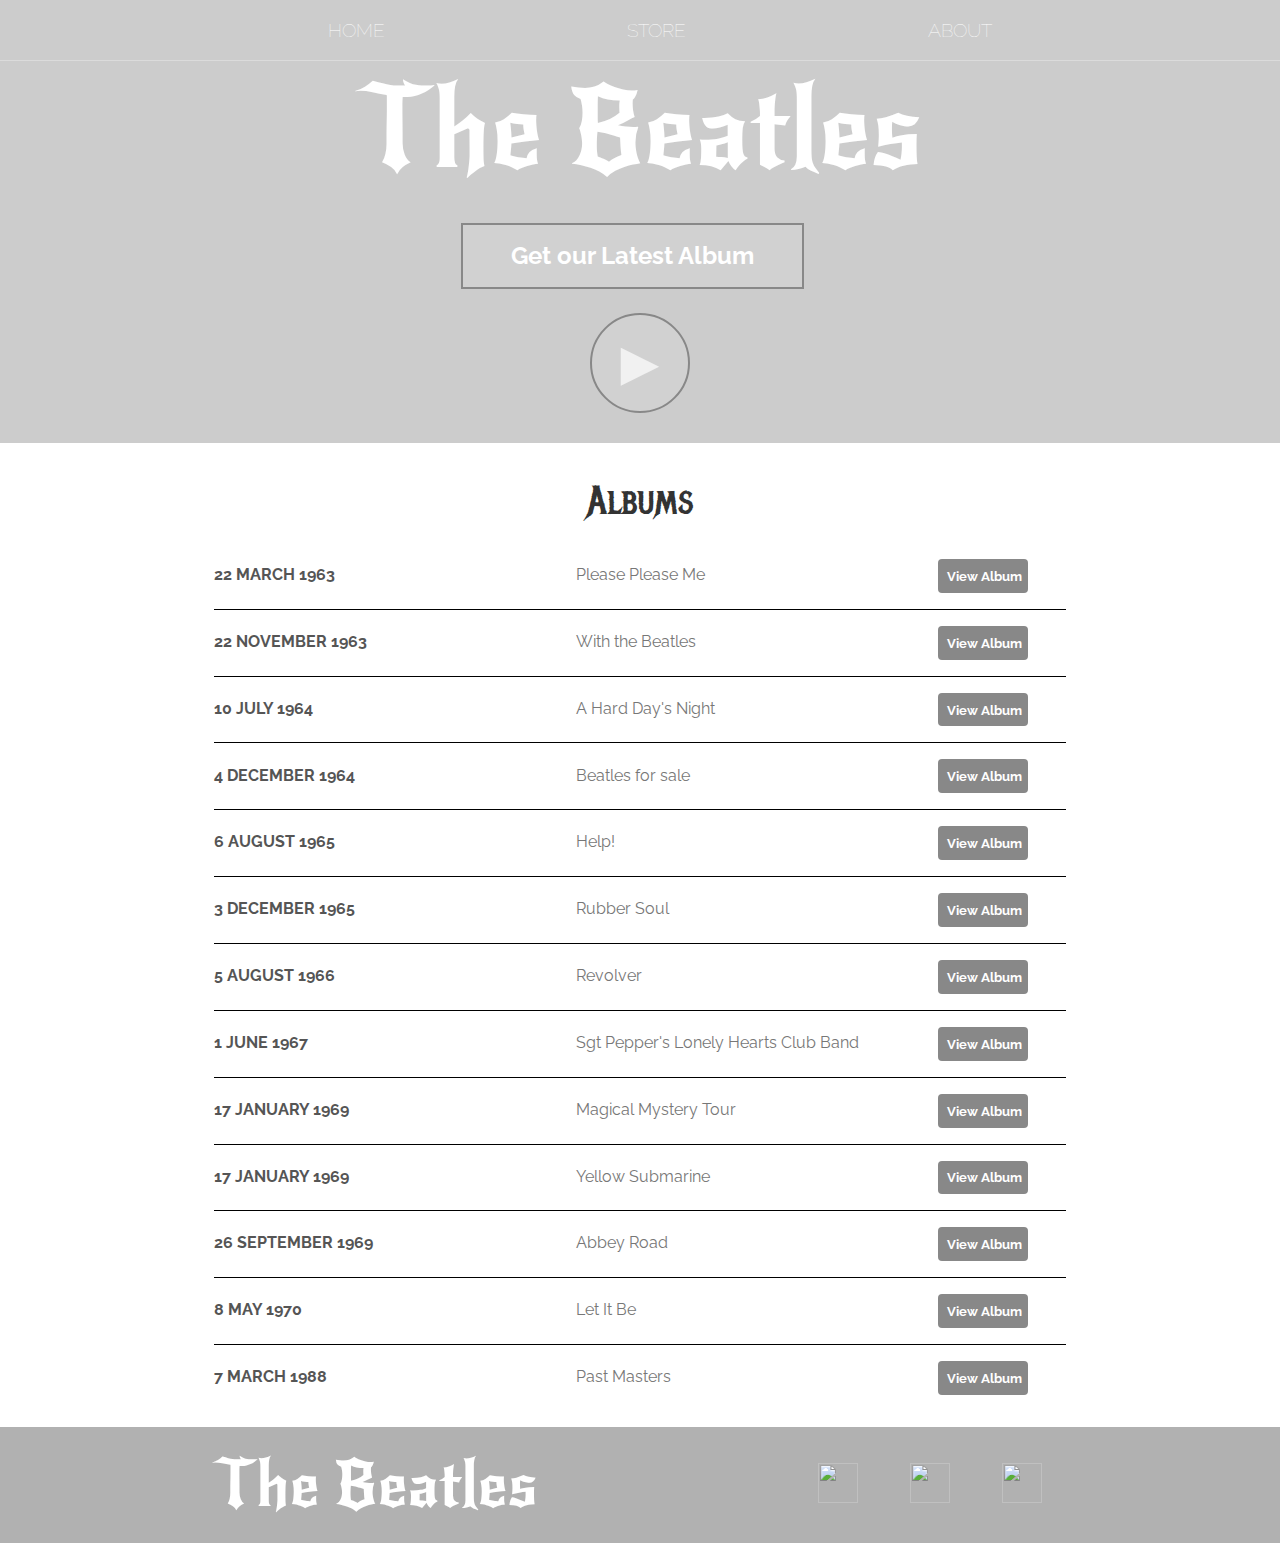
==== index.html @ 9aac94a4 "First draft" ====
<!DOCTYPE html>
<html>
    <head>
        <title>The Beatles</title>
        <link rel="stylesheet" href="styles.css" />
    </head>
    <body>
        <header class="main-header">
            <nav class="nav main-nav">
                <ul>
                    <li><a href="index.html">HOME</a></li>
                    <li><a href="store.html">STORE</a></li>
                    <li><a href="about.html">ABOUT</a></li>
                </ul>
            </nav>
            <h1 class="band-name band-name-large">The Beatles</h1>
            <div class="container">
                <button class="btn btn-header" type="button" onclick="window.location.href='https://amzn.to/3L1B8Dw';">Get our Latest Album</button>
                <button class="btn btn-header btn-play" type="button" onclick="window.location.href='https://www.youtube.com/watch?v=QDYfEBY9NM4';" >&#9658;</button>
            </div>
        </header>
        <section class="content-section container">
            <h2 class="section-header" >Albums</h2>
            <div>
                <div class="album-row">
                    <span class="album-item album-date">22 MARCH 1963</span>
                    <span class="album-item album-name">Please Please Me</span>
                    <button type="button" class="btn album-item album-btn btn-primary" onclick="window.location.href='https://open.spotify.com/album/3KzAvEXcqJKBF97HrXwlgf';">View Album</button>
                </div>
                <div class="album-row">
                    <span class="album-item album-date">22 NOVEMBER 1963</span>
                    <span class="album-item album-name">With the Beatles</span>
                    <button type="button" class="btn album-item album-btn btn-primary" onclick="window.location.href='https://open.spotify.com/album/1aYdiJk6XKeHWGO3FzHHTr';">View Album</button>
                </div>
                <div class="album-row">
                    <span class="album-item album-date">10 JULY 1964</span>
                    <span class="album-item album-name">A Hard Day's Night</span>
                    <button type="button" class="btn album-item album-btn btn-primary" onclick="window.location.href='https://open.spotify.com/album/6wCttLq0ADzkPgtRnUihLV';">View Album</button>
                </div>
                <div class="album-row">
                    <span class="album-item album-date">4 DECEMBER 1964</span>
                    <span class="album-item album-name">Beatles for sale</span>
                    <button type="button" class="btn album-item album-btn btn-primary" onclick="window.location.href='https://open.spotify.com/album/1vANZV20H5B4Fk6yf7Ot9a';">View Album</button>
                </div>
                <div class="album-row">
                    <span class="album-item album-date">6 AUGUST 1965</span>
                    <span class="album-item album-name">Help!</span>
                    <button type="button" class="btn album-item album-btn btn-primary" onclick="window.location.href='https://open.spotify.com/album/0PT5m6hwPRrpBwIHVnvbFX';">View Album</button>
                </div>
                <div class="album-row">
                    <span class="album-item album-date">3 DECEMBER 1965</span>
                    <span class="album-item album-name">Rubber Soul</span>
                    <button type="button" class="btn album-item album-btn btn-primary" onclick="window.location.href='https://open.spotify.com/album/50o7kf2wLwVmOTVYJOTplm';">View Album</button>
                </div>
                <div class="album-row">
                    <span class="album-item album-date">5 AUGUST 1966</span>
                    <span class="album-item album-name">Revolver</span>
                    <button type="button" class="btn album-item album-btn btn-primary" onclick="window.location.href='https://open.spotify.com/album/3PRoXYsngSwjEQWR5PsHWR';">View Album</button>
                </div>
                <div class="album-row">
                    <span class="album-item album-date">1 JUNE 1967</span>
                    <span class="album-item album-name">Sgt Pepper's Lonely Hearts Club Band</span>
                    <button type="button" class="btn album-item album-btn btn-primary" onclick="window.location.href='https://open.spotify.com/album/6QaVfG1pHYl1z15ZxkvVDW';">View Album</button>
                </div>
                <div class="album-row">
                    <span class="album-item album-date">17 JANUARY 1969</span>
                    <span class="album-item album-name">Magical Mystery Tour</span>
                    <button type="button" class="btn album-item album-btn btn-primary" onclick="window.location.href='https://open.spotify.com/album/2BtE7qm1qzM80p9vLSiXkj';">View Album</button>
                </div>
                <div class="album-row">
                    <span class="album-item album-date">17 JANUARY 1969</span>
                    <span class="album-item album-name">Yellow Submarine</span>
                    <button type="button" class="btn album-item album-btn btn-primary" onclick="window.location.href='https://open.spotify.com/album/0XRZpF083HqgygM0v1hQyE';">View Album</button>
                </div>
                <div class="album-row">
                    <span class="album-item album-date">26 SEPTEMBER 1969</span>
                    <span class="album-item album-name">Abbey Road</span>
                    <button type="button" class="btn album-item album-btn btn-primary" onclick="window.location.href='https://open.spotify.com/album/0ETFjACtuP2ADo6LFhL6HN';">View Album</button>
                </div>
                <div class="album-row">
                    <span class="album-item album-date">8 MAY 1970</span>
                    <span class="album-item album-name">Let It Be</span>
                    <button type="button" class="btn album-item album-btn btn-primary" onclick="window.location.href='https://open.spotify.com/album/1BdxbYp1FaNejpDgtDo25V';">View Album</button>
                </div>
                <div class="album-row">
                    <span class="album-item album-date">7 MARCH 1988</span>
                    <span class="album-item album-name">Past Masters</span>
                    <button type="button" class="btn album-item album-btn btn-primary" onclick="window.location.href='https://open.spotify.com/album/3GmCXW10kLxmZrEY0JpRlw';">View Album</button>
                </div>
            </div>
        </section>
        <footer class="main-footer">
            <div class="container main-footer-container">
            <h3 class="band-name">The Beatles</h3>
            <ul class="nav footer-nav">
                <li>
                    <a href="https://www.youtube.com/thebeatles" target="_blank">
                        <img src="Images/YouTube Logo.png">
                    </a>
                </li>
                <li>
                    <a href="https://open.spotify.com/artist/3WrFJ7ztbogyGnTHbHJFl2" target="_blank">
                        <img src="Images/Spotify Logo.png">
                    </a>
                </li>
                <li>
                    <a href="https://www.facebook.com/thebeatles" target="_blank">
                        <img src="Images/Facebook Logo.png">
                    </a>
                </li>
            </ul>
        </div>
        </footer>
    </body>
</html>
---- styles.css ----
@import url('https://fonts.googleapis.com/css?family=Raleway:300,400,700');
@import url("https://fonts.googleapis.com/css?family=Metal+Mania");
@import url('https://fonts.googleapis.com/css2?family=New+Rocker&display=swap');

* {
    box-sizing: border-box;
    font-family: Raleway;
    color: #777;
}

html, body {
    margin: 0;
    padding: 0;
    min-height: 100%;
}

.nav ul {
    margin: 0;
}

.nav li {
    display: inline;
}

.nav a {
    display: inline-block;
    padding: 1em;
    color: white;
    text-decoration: none;
}

.main-nav {
    text-align: center;
    font-size: 1.2em;
    font-weight: lighter;
    border-bottom: 1px solid rgba(255, 255, 255, .3)
}

.main-nav li {
    padding: 0 8%;
}

.nav a:hover {
    background-color: rgba(255, 255, 255, .3);
}

.main-header {
    background-color: rgba(0, 0, 0, .2);
    background-image: url("Images/How-Kurt-Cobains-Cover-of-a-Beatles-Song-Was-Finally-Found-1024x742.jpg");
    background-blend-mode: multiply;
    background-size: cover;
    padding-bottom: 30px;
}

.band-name {
    text-align: center;
    margin: 0;
    font-size: 4em;
    font-family: New Rocker;
    font-weight: normal;
    color: white;
    
}

.band-name-large {
    font-size: 7em;
}

.content-section {
    margin: 1em;
}

.container {
    max-width: 900px;
    margin: 0 auto;
    padding: 0 1.5em;
    
}
.section-header {
    font-family: "Metal Mania";
    font-weight: normal;
    color: #333;
    text-align: center;
    font-size: 2.5em;
}

.about-band-image {
    float: left;
    height: 400px;
    width: 400px;
    margin: 15px;
    border-radius: 50%;
}

.main-footer {
    background-color: rgb(177, 177, 177);
    color: white;
    padding: .25em 0;
}

.main-footer-container {
    display: flex;
    align-items: center;
}

.main-footer-container ul {
    flex-grow: 1;
    text-align: end;
}

.footer-nav li {
    padding: 0 .5em;
}

.footer-nav img {
    width: 40px;
    height: 40px;
}

.btn {
    text-align: center;
    vertical-align: middle;
    padding: .67em .67em;
    cursor: pointer;
}

.btn-header {
    margin: 1em 25% 1em 29%;
    color: white;
    border: 2px solid #888888;
    background-color: rgba(255, 255, 255, .1);
    border-radius: 0;
    font-size: 1.5em;
    font-weight: bold;
    padding-left: 2em;
    padding-right: 2em;
   
}

.btn-header:hover {
    background-color: rgba(255, 255, 255, .3);
}

.btn-play {
    display: block;
    margin: 0 auto;
    color: #f1f1f1;
    font-size: 4em;
    border-radius: 50%;
    width: 100px;
    height: 100px;
    padding: 0;
    text-align: center;
}

.btn-primary {
    color: white;
    background-color: #888888;
    border: none;
    border-radius: .3em;
    font-weight: bold;
}

.btn-primary:hover {
    background-color: #acacac;
}

.album-row {
    border-bottom: 1px solid black;
    padding-bottom: 1em;
    margin-bottom: 1em;
}

.album-row:last-child {
    border: none;
}

.album-item {
    display: inline-block;
    padding-right: .5em;
}

.album-date {
    color: #555;
    width: 42%;
    font-weight: bold;
}

.album-name {
    width: 42%;
}

.album-btn {
    max-width: 19%;
}

.shop-item {
    margin: 30px;
}

.shop-item-title {
    display: block;
    width: 100%;
    text-align: center;
    font-weight: bold;
    font-size: 1.5em;
    color: #333;
    margin-bottom: 15px;
}

.shop-item-image {
    height: 250px;
}

.shop-item-details {
    display: flex;
    align-items: center;
    padding: 5px;
}

.shop-item-price {
    flex-grow: 1;
    color: rgb(49, 49, 49);
}

.shop-items {
    display: flex;
    flex-wrap: wrap;
    justify-content: space-around;
}

.cart-header {
    font-weight: bold;
    font-size: 1.25em;
    color: #333;
}

.cart-column {
    display: flex;
    align-items: center;
    border-bottom: 1px solid black;
    margin-right: 1.5em;
    padding-bottom: 10px;
    margin-top: 10px;
}

.cart-row {
    display: flex;
}

.cart-item {
    width: 45%;
}

.cart-price {
    width: 20%;
    font-size: 1.2em;
    color: #333;
}

.cart-quantity {
    width: 35%;
}

.cart-item-title {
    color: #333;
    margin-left: .5em;
    font-size: 1.2em;
}

.cart-item-image {
    width: 75px;
    height: auto;
    border-radius: 10px;
}

.btn-danger {
    color: white;
    background-color: #7e4949;
    border: none;
    border-radius: .3em;
    font-weight: bold;
}

.btn-danger:hover {
    background-color: #db7e7e;
}

.cart-quantity-input {
    height: 34px;
    width: 50px;
    border-radius: 5px;
    border: 1px solid #474747;
    background-color: rgb(221, 221, 221);
    color: #333;
    padding: 0;
    text-align: center;
    font-size: 1.2em;
    margin-right: 25px;
}

.cart-row:last-child {
    border-bottom: 1px solid black;
}

.cart-row:last-child .cart-column {
    border: none;
}

.cart-total {
    text-align: end;
    margin-top: 10px;
    margin-right: 10px;
}

.cart-total-title {
    font-weight: bold;
    font-size: 1.5em;
    color: black;
    margin-right: 20px;
}

.cart-total-price {
    color: #333;
    font-size: 1.1em;
}

.btn-purchase {
    display: block;
    margin: 40px auto 80px auto;
    font-size: 1.75em;
}
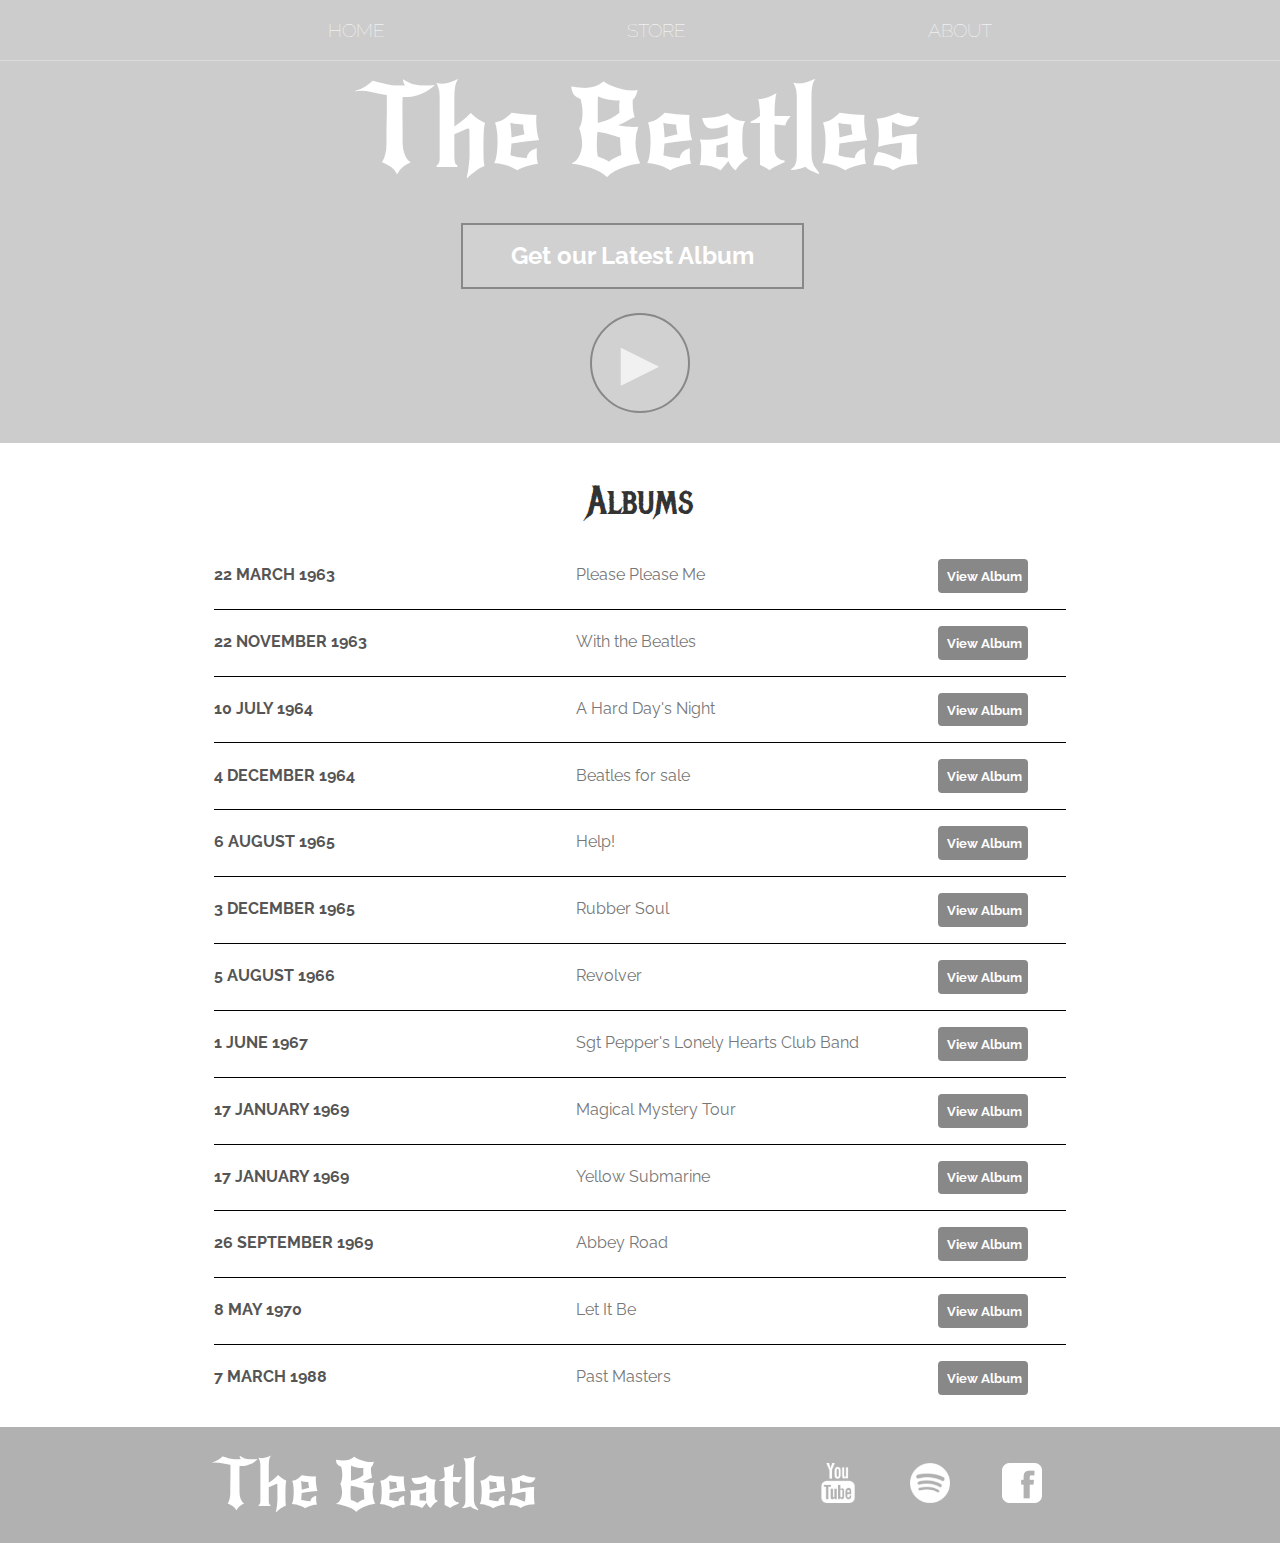
==== commit f99a6eb2: "Modified the store.html and index.html" ====
--- a/index.html
+++ b/index.html
@@ -95,17 +95,17 @@
             <ul class="nav footer-nav">
                 <li>
                     <a href="https://www.youtube.com/thebeatles" target="_blank">
-                        <img src="Images/YouTube Logo.png">
+                        <img src="./images/YouTube Logo.png">
                     </a>
                 </li>
                 <li>
                     <a href="https://open.spotify.com/artist/3WrFJ7ztbogyGnTHbHJFl2" target="_blank">
-                        <img src="Images/Spotify Logo.png">
+                        <img src="./images/Spotify Logo.png">
                     </a>
                 </li>
                 <li>
                     <a href="https://www.facebook.com/thebeatles" target="_blank">
-                        <img src="Images/Facebook Logo.png">
+                        <img src="./images/Facebook Logo.png">
                     </a>
                 </li>
             </ul>
